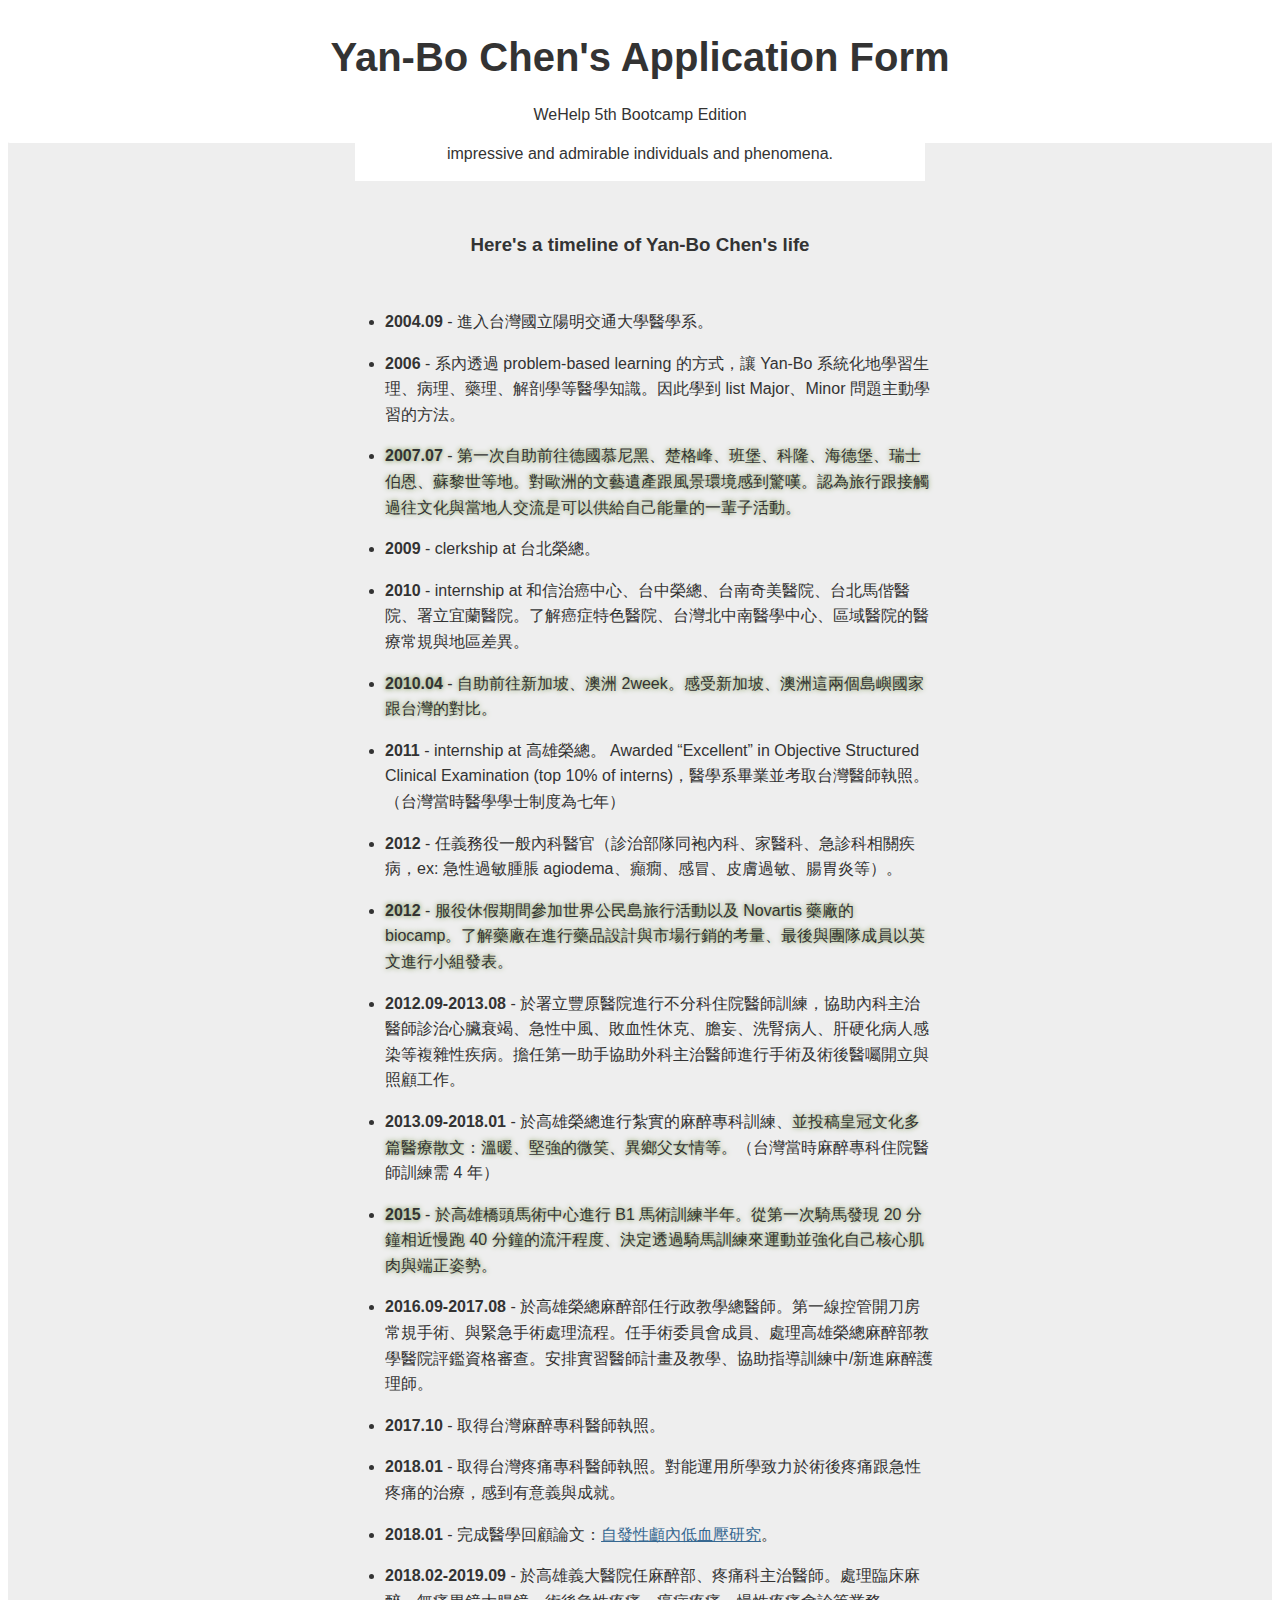
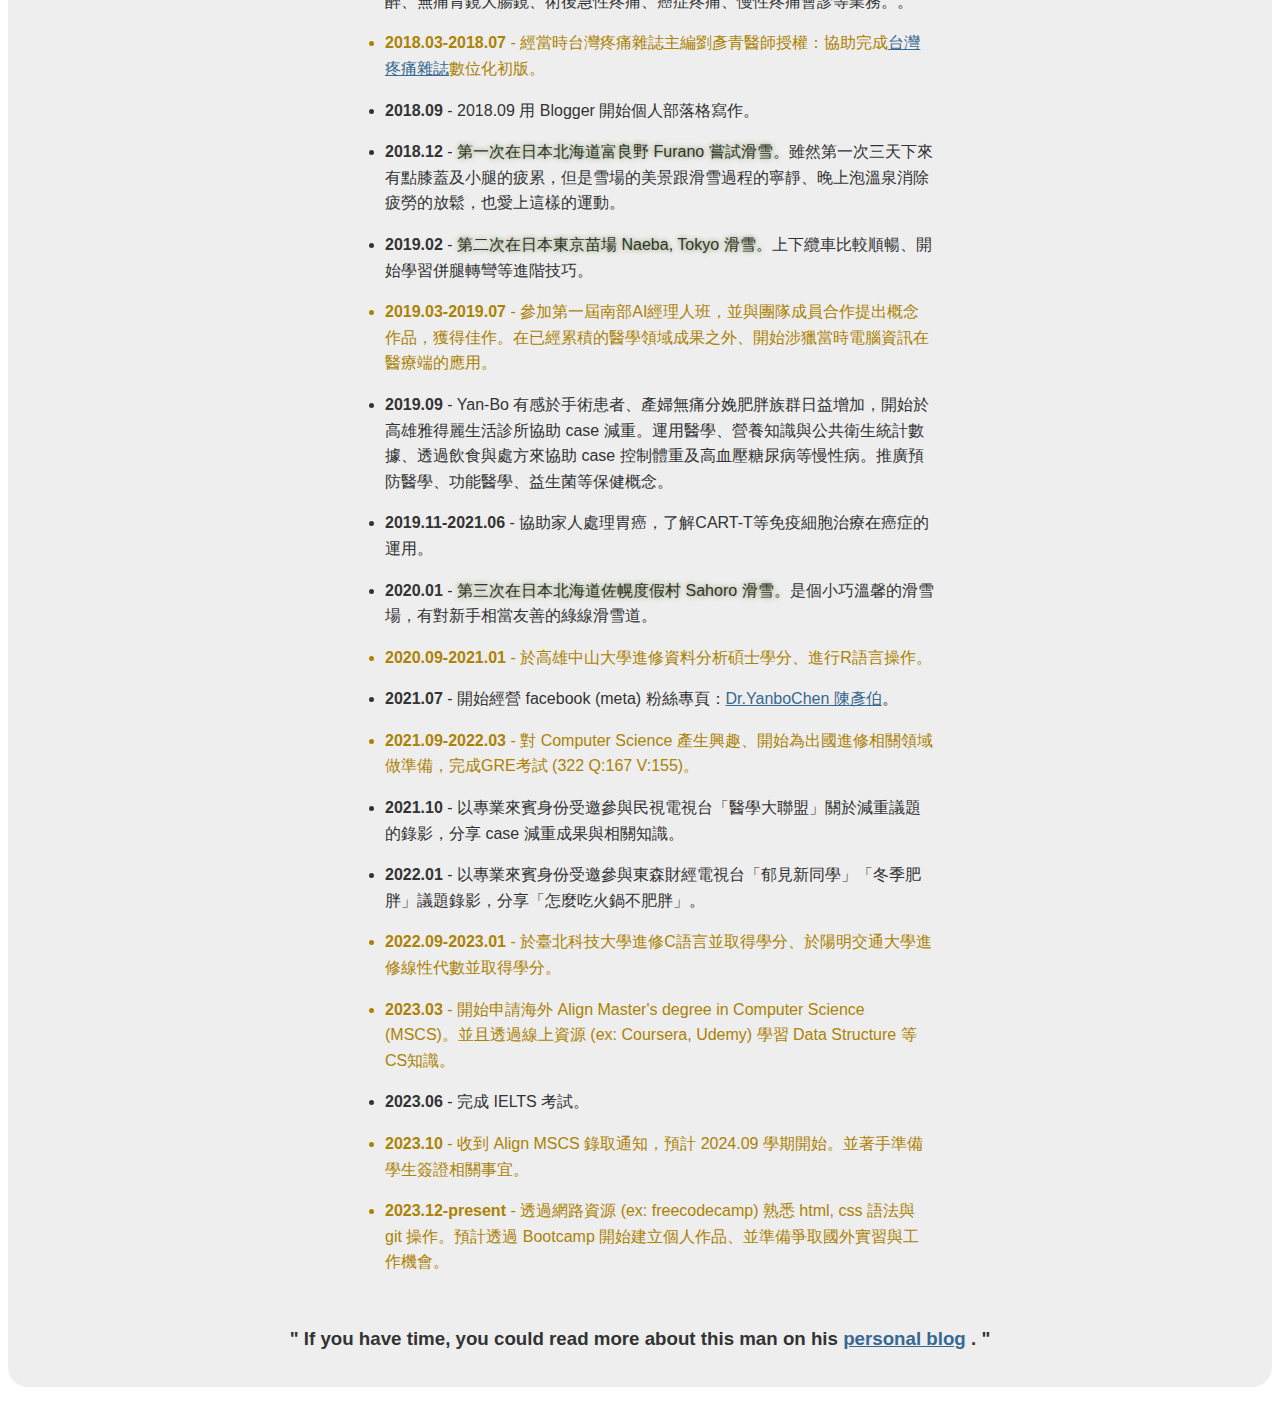
==== WehelpApplicationForm/index.html @ 4c159367 "try to add fixed header" ====
<!DOCTYPE html>
<html lang="zh">
  <head>
    <meta charset ="UTF-8">
    <meta name="viewport" content="width=device-width, initial-scale=1.0">
    <link rel="stylesheet" href="styles.css"
  </head>
  <header class="header">
    <h1 id="title">Yan-Bo Chen's Application Form</h1>
    <p>WeHelp 5th Bootcamp Edition</p>
  </header>
  <body>
    <main id="main">
      
      <div class="content">
        <figure id="img-div" lang="eng">
            <img id="image" src="https://lh3.googleusercontent.com/pw/ABLVV87aIvjMfpDt_f3lPM8A58TFDHFd1WlreyzbtjZ3qidfzydLJhsHcMszNxbcqSygj932Uq3EcfHU3iHAlIDYt59GquKuINVDkhspuS5ZCKDH9f6bf4Z9hyGReOhyr0jNf2o8Z6XLW4stBTdEf0fGYb4Fjw=w1200-h1200-s-no?authuser=0" alt="Yan-Bo Chen's ID photo">
            <figcaption id="img-caption">Yanbo Chen is an individual who consistently seeks to explore and challenge himself at various stages, and becomes greatly excited by encountering impressive and admirable individuals and phenomena.</figcaption>
        </figure>
        <section id="tribute-info" lang="zh">
            <h3 id="headline"><strong>Here's a timeline of Yan-Bo Chen's life</strong></h3>
            <ul>
                <li><strong>2004.09</strong> - 進入台灣國立陽明交通大學醫學系。</li>
                <li><strong>2006</strong> - 系內透過 problem-based learning 的方式，讓 Yan-Bo 系統化地學習生理、病理、藥理、解剖學等醫學知識。因此學到 list Major、Minor 問題主動學習的方法。
                </li>
                <li class="travel"><strong>2007.07</strong> - 第一次自助前往德國慕尼黑、楚格峰、班堡、科隆、海德堡、瑞士伯恩、蘇黎世等地。對歐洲的文藝遺產跟風景環境感到驚嘆。認為旅行跟接觸過往文化與當地人交流是可以供給自己能量的一輩子活動。
                </li>
                <li><strong>2009</strong> - clerkship at 台北榮總。</li>
                <li><strong>2010</strong> - internship at 和信治癌中心、台中榮總、台南奇美醫院、台北馬偕醫院、署立宜蘭醫院。了解癌症特色醫院、台灣北中南醫學中心、區域醫院的醫療常規與地區差異。</li>
                <li class="travel">
                    <strong>2010.04</strong> - 自助前往新加坡、澳洲 2week。感受新加坡、澳洲這兩個島嶼國家跟台灣的對比。
                </li>
                <li>
                    <strong>2011</strong> - internship at 高雄榮總。 Awarded “Excellent” in Objective Structured Clinical Examination (top 10% of interns)，醫學系畢業並考取台灣醫師執照。（台灣當時醫學學士制度為七年）
                </li>
                <li>
                    <strong>2012</strong> - 任義務役一般內科醫官（診治部隊同袍內科、家醫科、急診科相關疾病，ex: 急性過敏腫脹 agiodema、癲癇、感冒、皮膚過敏、腸胃炎等）。
                </li>
                <li class="travel">
                    <strong>2012</strong> - 服役休假期間參加世界公民島旅行活動以及 Novartis 藥廠的 biocamp。了解藥廠在進行藥品設計與市場行銷的考量、最後與團隊成員以英文進行小組發表。
                </li>
                <li>
                    <strong>2012.09-2013.08</strong> - 於署立豐原醫院進行不分科住院醫師訓練，協助內科主治醫師診治心臟衰竭、急性中風、敗血性休克、膽妄、洗腎病人、肝硬化病人感染等複雜性疾病。擔任第一助手協助外科主治醫師進行手術及術後醫囑開立與照顧工作。
                </li>
                <li>
                    <strong>2013.09-2018.01</strong> - 於高雄榮總進行紮實的麻醉專科訓練、<span class="travel">並投稿皇冠文化多篇醫療散文：溫暖、堅強的微笑、異鄉父女情等。</span>（台灣當時麻醉專科住院醫師訓練需 4 年）
                </li>
                <li class="travel"><strong>2015</strong> - 於高雄橋頭馬術中心進行 B1 馬術訓練半年。從第一次騎馬發現 20 分鐘相近慢跑 40 分鐘的流汗程度、決定透過騎馬訓練來運動並強化自己核心肌肉與端正姿勢。</li>
                <li>
                    <strong>2016.09-2017.08</strong> - 於高雄榮總麻醉部任行政教學總醫師。第一線控管開刀房常規手術、與緊急手術處理流程。任手術委員會成員、處理高雄榮總麻醉部教學醫院評鑑資格審查。安排實習醫師計畫及教學、協助指導訓練中/新進麻醉護理師。
                </li>
                <li>
                    <strong>2017.10</strong> - 取得台灣麻醉專科醫師執照。
                </li>
                <li>
                    <strong>2018.01</strong> - 取得台灣疼痛專科醫師執照。對能運用所學致力於術後疼痛跟急性疼痛的治療，感到有意義與成就。
                </li>
                <li>
                    <strong>2018.01</strong> - 完成醫學回顧論文：<a class="link1" href="https://tbs.pain.org.tw/index.php/content/index?id=256" target="_blank">自發性顱內低血壓研究</a>。
                </li>
                <li>
                    <strong>2018.02-2019.09</strong> - 於高雄義大醫院任麻醉部、疼痛科主治醫師。處理臨床麻醉、無痛胃鏡大腸鏡、術後急性疼痛、癌症疼痛、慢性疼痛會診等業務。</a>。
                </li>
                <li class="IT">
                    <strong>2018.03-2018.07</strong> - 經當時台灣疼痛雜誌主編劉彥青醫師授權：協助完成<a class="link2" href ="https://tbs.pain.org.tw/" target="_blank">台灣疼痛雜誌</a>數位化初版。
                </li>
                <li>
                    <strong>2018.09</strong> - 2018.09 用 Blogger 開始個人部落格寫作。
                </li>
                <li>
                    <strong>2018.12</strong> - <span class="travel">第一次在日本北海道富良野 Furano 嘗試滑雪。</span>雖然第一次三天下來有點膝蓋及小腿的疲累，但是雪場的美景跟滑雪過程的寧靜、晚上泡溫泉消除疲勞的放鬆，也愛上這樣的運動。
                </li>
                <li>
                    <strong>2019.02</strong> - <span class="travel">第二次在日本東京苗場 Naeba, Tokyo 滑雪。</span>上下纜車比較順暢、開始學習併腿轉彎等進階技巧。
                </li>
                <li class="IT">
                    <strong>2019.03-2019.07</strong> - 參加第一屆南部AI經理人班，並與團隊成員合作提出概念作品，獲得佳作。在已經累積的醫學領域成果之外、開始涉獵當時電腦資訊在醫療端的應用。
                </li>
                <li>
                    <strong>2019.09</strong> - Yan-Bo 有感於手術患者、產婦無痛分娩肥胖族群日益增加，開始於高雄雅得麗生活診所協助 case 減重。運用醫學、營養知識與公共衛生統計數據、透過飲食與處方來協助 case 控制體重及高血壓糖尿病等慢性病。推廣預防醫學、功能醫學、益生菌等保健概念。
                </li>
                <li>
                    <strong>2019.11-2021.06</strong> - 協助家人處理胃癌，了解CART-T等免疫細胞治療在癌症的運用。
                </li>
                <li>
                    <strong>2020.01</strong> - <span class="travel">第三次在日本北海道佐幌度假村 Sahoro 滑雪。</span>是個小巧溫馨的滑雪場，有對新手相當友善的綠線滑雪道。
                </li>
                <li class="IT">
                    <strong>2020.09-2021.01</strong> -  於高雄中山大學進修資料分析碩士學分、進行R語言操作。
                </li>
                <li>
                    <strong>2021.07</strong> - 開始經營 facebook (meta) 粉絲專頁：<a class="link3" href="https://www.facebook.com/Dr.YanboChen/" target="_blank">Dr.YanboChen 陳彥伯</a>。
                </li>
                <li class="IT">
                    <strong>2021.09-2022.03</strong> - 對 Computer Science 產生興趣、開始為出國進修相關領域做準備，完成GRE考試 (322 Q:167 V:155)。
                </li>
                <li>
                    <strong>2021.10</strong> - 以專業來賓身份受邀參與民視電視台「醫學大聯盟」關於減重議題的錄影，分享 case 減重成果與相關知識。
                </li>
                <li>
                    <strong>2022.01</strong> - 以專業來賓身份受邀參與東森財經電視台「郁見新同學」「冬季肥胖」議題錄影，分享「怎麼吃火鍋不肥胖」。
                </li>
                <li class="IT">
                    <strong>2022.09-2023.01</strong> - 於臺北科技大學進修C語言並取得學分、於陽明交通大學進修線性代數並取得學分。
                </li>
                <li class="IT">
                    <strong>2023.03</strong> - 開始申請海外 Align Master's degree in Computer Science (MSCS)。並且透過線上資源 (ex: Coursera, Udemy) 學習 Data Structure 等CS知識。
                </li>
                <li>
                    <strong>2023.06</strong> - 完成 IELTS 考試。
                </li>
                <li class="IT">
                    <strong>2023.10</strong> - 收到 Align MSCS 錄取通知，預計 2024.09 學期開始。並著手準備學生簽證相關事宜。
                </li>
                <li class="IT">
                    <strong>2023.12-present</strong> - 透過網路資源 (ex: freecodecamp) 熟悉 html, css 語法與 git 操作。預計透過 Bootcamp 開始建立個人作品、並準備爭取國外實習與工作機會。
                </li>
            </ul>
      <!-- 如果要引用某段話的話，可以參考
        <blockquote
        cite="http://news.rediff.com/report/2009/sep/14/pm-pays-tribute-to-father-of-green-revolution-borlaug.htm"
        >
        <p>
          "Borlaug's life and achievement are testimony to the far-reaching
          contribution that one man's towering intellect, persistence and
          scientific vision can make to human peace and progress."
        </p>
        <cite>-- Indian Prime Minister Manmohan Singh</cite>
        </blockquote> 
      -->
        <h3>
          " If you have time, you could read more about this man on his
          <a id="tribute-link" class="link4" href="https://yanbochenmd.blogspot.com/p/fitness.html" target="_blank">personal blog</a>
          . "
        </h3>  
        </section>
      </div>
    </main>
  </body>
</html>
---- WehelpApplicationForm/styles.css ----
::marker {
    unicode-bidi: isolate;
    font-variant-numeric: tabular-nums;
    text-transform: none;
    text-indent: 0px !important;
    text-align: start !important;
    text-align-last: start !important;
  }
  
  html {
      /* Setting a base font size of 10px give us easier rem calculations
           Info: 1rem === 10px, 1.5rem === 15px, 2rem === 20px and so forth
         */
      font-size: 10px;
    }
    
    .header {
        display: flex;
        flex-direction: column;
        position: fixed;
        top: 0;
        left: 0;
        width: 100%;
        background-color: #ffffff;
        border-radius: 10px;
        z-index: 1000;
      }

    body {
      /* Native font stack https://getbootstrap.com/docs/4.2/content/reboot/#native-font-stack */
      font-family: -apple-system, 'PingFang TC',BlinkMacSystemFont, 'Microsoft YaHei', 'Segoe UI', 'Roboto','Helvetica Neue', Arial, sans-serif;
      font-size: 1.6rem;
      line-height: 1.5;
      text-align: center;
      color: #333;
      margin: 0;
    }
    
    h1 {
      font-size: 4rem;
      margin-bottom: 0;
    }
    
    @media (max-width: 460px) {
      h1 {
        font-size: 3.5rem;
        line-height: 1.2;
      }
    }
    @media (max-width: 390px) {
      h1 {
        font-size: 3rem;
        line-height: 1.1;
      }
    }
  
    .link1, .link2, .link3, .link4 {
      color: #366891;
    } 
    .link1:visited, .link2:visited, .link3:visited, .link4:visited{
      color: #74638f;
    }
    
    #main {
      margin: 30px 8px;
      padding: 15px;
      border-radius: 20px;
      background: #eee;
    }
    
    @media (max-width: 460px) {
      #main {
        margin: 0;
      }
    }


    img {
      max-width: 50%;
      display: block;
      height: auto;
      margin: 0 auto;
    }
    
    #img-div {
      background: white;
      padding: 10px;
      margin: 0 auto;
      max-width: 550px;
    }
    
    #img-caption {
      margin: 15px 0 5px 0;
    }
    
    @media (max-width: 460px) {
      #img-caption {
        font-size: 1.4rem;
      }
    }
    @media (max-width: 390px) {
      #img-caption {
        font-size: 1.2rem;
      }
    }
    
    #headline {
      margin: 50px 0;
      text-align: center;
    }
    
    ul {
      max-width: 550px;
      margin: 0 auto 50px auto;
      text-align: left;
      line-height: 1.6;
    }
    
    li {
      margin: 16px 0;
    }
    
    .travel{
      text-shadow: 0 0 5px rgb(118, 146, 70);
    }
    
    .IT{
      color: rgb(172, 130, 3);
    }
  
    /* 如果有引用其他文字的話，可以參考格式 
    blockquote {
    font-style: italic;
    max-width: 540px;
    margin: 0 auto 50px auto;
    text-align: left;
    }
    */
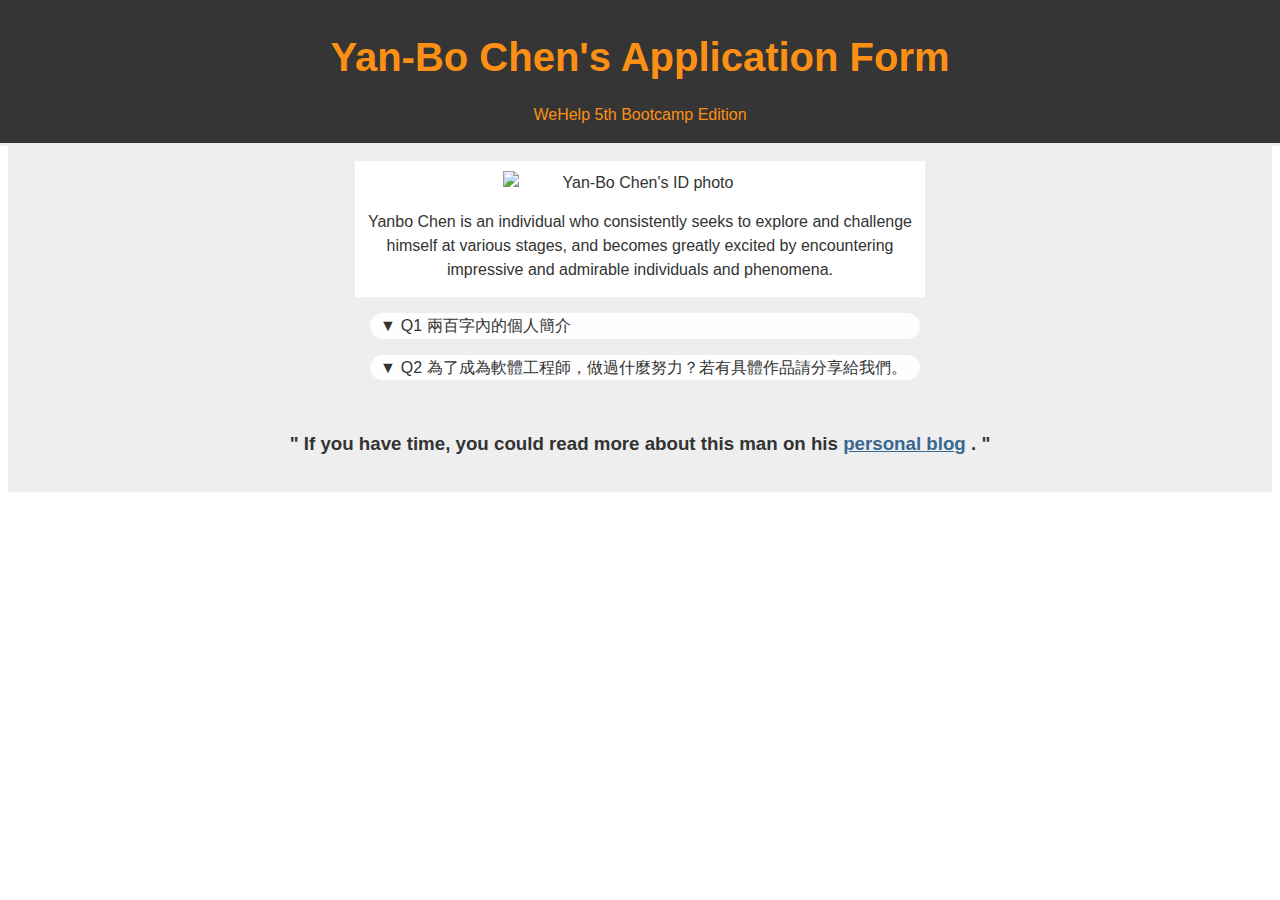
==== commit 22888a46: "complete toggled Q&A and Q1, Q2" ====
--- a/WehelpApplicationForm/index.html
+++ b/WehelpApplicationForm/index.html
@@ -3,119 +3,54 @@
   <head>
     <meta charset ="UTF-8">
     <meta name="viewport" content="width=device-width, initial-scale=1.0">
-    <link rel="stylesheet" href="styles.css"
+    <link rel="stylesheet" href="styles.css">
+     <!-- 引入JS來處理固定標題之後的RWD content top margin問題 -->
+    <script src="fixedheader.js"></script>
   </head>
+  <!-- 固定標題 -->
   <header class="header">
     <h1 id="title">Yan-Bo Chen's Application Form</h1>
     <p>WeHelp 5th Bootcamp Edition</p>
   </header>
   <body>
     <main id="main">
-      
       <div class="content">
+        <!-- 插入個人照片 -->
         <figure id="img-div" lang="eng">
             <img id="image" src="https://lh3.googleusercontent.com/pw/ABLVV87aIvjMfpDt_f3lPM8A58TFDHFd1WlreyzbtjZ3qidfzydLJhsHcMszNxbcqSygj932Uq3EcfHU3iHAlIDYt59GquKuINVDkhspuS5ZCKDH9f6bf4Z9hyGReOhyr0jNf2o8Z6XLW4stBTdEf0fGYb4Fjw=w1200-h1200-s-no?authuser=0" alt="Yan-Bo Chen's ID photo">
             <figcaption id="img-caption">Yanbo Chen is an individual who consistently seeks to explore and challenge himself at various stages, and becomes greatly excited by encountering impressive and admirable individuals and phenomena.</figcaption>
         </figure>
+        <!-- Q&A 形式的內容 -->
         <section id="tribute-info" lang="zh">
-            <h3 id="headline"><strong>Here's a timeline of Yan-Bo Chen's life</strong></h3>
             <ul>
-                <li><strong>2004.09</strong> - 進入台灣國立陽明交通大學醫學系。</li>
-                <li><strong>2006</strong> - 系內透過 problem-based learning 的方式，讓 Yan-Bo 系統化地學習生理、病理、藥理、解剖學等醫學知識。因此學到 list Major、Minor 問題主動學習的方法。
-                </li>
-                <li class="travel"><strong>2007.07</strong> - 第一次自助前往德國慕尼黑、楚格峰、班堡、科隆、海德堡、瑞士伯恩、蘇黎世等地。對歐洲的文藝遺產跟風景環境感到驚嘆。認為旅行跟接觸過往文化與當地人交流是可以供給自己能量的一輩子活動。
-                </li>
-                <li><strong>2009</strong> - clerkship at 台北榮總。</li>
-                <li><strong>2010</strong> - internship at 和信治癌中心、台中榮總、台南奇美醫院、台北馬偕醫院、署立宜蘭醫院。了解癌症特色醫院、台灣北中南醫學中心、區域醫院的醫療常規與地區差異。</li>
-                <li class="travel">
-                    <strong>2010.04</strong> - 自助前往新加坡、澳洲 2week。感受新加坡、澳洲這兩個島嶼國家跟台灣的對比。
-                </li>
-                <li>
-                    <strong>2011</strong> - internship at 高雄榮總。 Awarded “Excellent” in Objective Structured Clinical Examination (top 10% of interns)，醫學系畢業並考取台灣醫師執照。（台灣當時醫學學士制度為七年）
-                </li>
-                <li>
-                    <strong>2012</strong> - 任義務役一般內科醫官（診治部隊同袍內科、家醫科、急診科相關疾病，ex: 急性過敏腫脹 agiodema、癲癇、感冒、皮膚過敏、腸胃炎等）。
-                </li>
-                <li class="travel">
-                    <strong>2012</strong> - 服役休假期間參加世界公民島旅行活動以及 Novartis 藥廠的 biocamp。了解藥廠在進行藥品設計與市場行銷的考量、最後與團隊成員以英文進行小組發表。
-                </li>
-                <li>
-                    <strong>2012.09-2013.08</strong> - 於署立豐原醫院進行不分科住院醫師訓練，協助內科主治醫師診治心臟衰竭、急性中風、敗血性休克、膽妄、洗腎病人、肝硬化病人感染等複雜性疾病。擔任第一助手協助外科主治醫師進行手術及術後醫囑開立與照顧工作。
-                </li>
-                <li>
-                    <strong>2013.09-2018.01</strong> - 於高雄榮總進行紮實的麻醉專科訓練、<span class="travel">並投稿皇冠文化多篇醫療散文：溫暖、堅強的微笑、異鄉父女情等。</span>（台灣當時麻醉專科住院醫師訓練需 4 年）
-                </li>
-                <li class="travel"><strong>2015</strong> - 於高雄橋頭馬術中心進行 B1 馬術訓練半年。從第一次騎馬發現 20 分鐘相近慢跑 40 分鐘的流汗程度、決定透過騎馬訓練來運動並強化自己核心肌肉與端正姿勢。</li>
-                <li>
-                    <strong>2016.09-2017.08</strong> - 於高雄榮總麻醉部任行政教學總醫師。第一線控管開刀房常規手術、與緊急手術處理流程。任手術委員會成員、處理高雄榮總麻醉部教學醫院評鑑資格審查。安排實習醫師計畫及教學、協助指導訓練中/新進麻醉護理師。
-                </li>
-                <li>
-                    <strong>2017.10</strong> - 取得台灣麻醉專科醫師執照。
-                </li>
-                <li>
-                    <strong>2018.01</strong> - 取得台灣疼痛專科醫師執照。對能運用所學致力於術後疼痛跟急性疼痛的治療，感到有意義與成就。
-                </li>
-                <li>
-                    <strong>2018.01</strong> - 完成醫學回顧論文：<a class="link1" href="https://tbs.pain.org.tw/index.php/content/index?id=256" target="_blank">自發性顱內低血壓研究</a>。
-                </li>
-                <li>
-                    <strong>2018.02-2019.09</strong> - 於高雄義大醫院任麻醉部、疼痛科主治醫師。處理臨床麻醉、無痛胃鏡大腸鏡、術後急性疼痛、癌症疼痛、慢性疼痛會診等業務。</a>。
-                </li>
-                <li class="IT">
-                    <strong>2018.03-2018.07</strong> - 經當時台灣疼痛雜誌主編劉彥青醫師授權：協助完成<a class="link2" href ="https://tbs.pain.org.tw/" target="_blank">台灣疼痛雜誌</a>數位化初版。
-                </li>
-                <li>
-                    <strong>2018.09</strong> - 2018.09 用 Blogger 開始個人部落格寫作。
-                </li>
-                <li>
-                    <strong>2018.12</strong> - <span class="travel">第一次在日本北海道富良野 Furano 嘗試滑雪。</span>雖然第一次三天下來有點膝蓋及小腿的疲累，但是雪場的美景跟滑雪過程的寧靜、晚上泡溫泉消除疲勞的放鬆，也愛上這樣的運動。
-                </li>
-                <li>
-                    <strong>2019.02</strong> - <span class="travel">第二次在日本東京苗場 Naeba, Tokyo 滑雪。</span>上下纜車比較順暢、開始學習併腿轉彎等進階技巧。
-                </li>
-                <li class="IT">
-                    <strong>2019.03-2019.07</strong> - 參加第一屆南部AI經理人班，並與團隊成員合作提出概念作品，獲得佳作。在已經累積的醫學領域成果之外、開始涉獵當時電腦資訊在醫療端的應用。
-                </li>
-                <li>
-                    <strong>2019.09</strong> - Yan-Bo 有感於手術患者、產婦無痛分娩肥胖族群日益增加，開始於高雄雅得麗生活診所協助 case 減重。運用醫學、營養知識與公共衛生統計數據、透過飲食與處方來協助 case 控制體重及高血壓糖尿病等慢性病。推廣預防醫學、功能醫學、益生菌等保健概念。
-                </li>
-                <li>
-                    <strong>2019.11-2021.06</strong> - 協助家人處理胃癌，了解CART-T等免疫細胞治療在癌症的運用。
-                </li>
-                <li>
-                    <strong>2020.01</strong> - <span class="travel">第三次在日本北海道佐幌度假村 Sahoro 滑雪。</span>是個小巧溫馨的滑雪場，有對新手相當友善的綠線滑雪道。
-                </li>
-                <li class="IT">
-                    <strong>2020.09-2021.01</strong> -  於高雄中山大學進修資料分析碩士學分、進行R語言操作。
-                </li>
-                <li>
-                    <strong>2021.07</strong> - 開始經營 facebook (meta) 粉絲專頁：<a class="link3" href="https://www.facebook.com/Dr.YanboChen/" target="_blank">Dr.YanboChen 陳彥伯</a>。
-                </li>
-                <li class="IT">
-                    <strong>2021.09-2022.03</strong> - 對 Computer Science 產生興趣、開始為出國進修相關領域做準備，完成GRE考試 (322 Q:167 V:155)。
-                </li>
-                <li>
-                    <strong>2021.10</strong> - 以專業來賓身份受邀參與民視電視台「醫學大聯盟」關於減重議題的錄影，分享 case 減重成果與相關知識。
-                </li>
-                <li>
-                    <strong>2022.01</strong> - 以專業來賓身份受邀參與東森財經電視台「郁見新同學」「冬季肥胖」議題錄影，分享「怎麼吃火鍋不肥胖」。
-                </li>
-                <li class="IT">
-                    <strong>2022.09-2023.01</strong> - 於臺北科技大學進修C語言並取得學分、於陽明交通大學進修線性代數並取得學分。
-                </li>
-                <li class="IT">
-                    <strong>2023.03</strong> - 開始申請海外 Align Master's degree in Computer Science (MSCS)。並且透過線上資源 (ex: Coursera, Udemy) 學習 Data Structure 等CS知識。
-                </li>
-                <li>
-                    <strong>2023.06</strong> - 完成 IELTS 考試。
-                </li>
-                <li class="IT">
-                    <strong>2023.10</strong> - 收到 Align MSCS 錄取通知，預計 2024.09 學期開始。並著手準備學生簽證相關事宜。
-                </li>
-                <li class="IT">
-                    <strong>2023.12-present</strong> - 透過網路資源 (ex: freecodecamp) 熟悉 html, css 語法與 git 操作。預計透過 Bootcamp 開始建立個人作品、並準備爭取國外實習與工作機會。
-                </li>
+                <li class="question" onclick="toggleAnswer('q1')">Q1 兩百字內的個人簡介</li>
+                <div id="q1" class="answer">
+                    彭彭跟 WeHelp 你們好，我是陳彥伯、也可以叫我 YanBo 。我在台灣是麻醉、疼痛專科醫師，目前在診所從事減重業務。高中時對醫療跟IT都有興趣，因為這兩者的共同點在於「實用」跟「解決問題」。我很喜歡自己所會的知識技能被應用出來、知道後續結果、進行評估與修正的過程與伴隨的成就感。來申請 Bootcamp 是源自 2020 的思考：「我還能創造什麼？」跟之後對 coding 的摸索。 2023 年底看完彭彭 HTML 及 CSS 教學並得悉 Jennie 與思傑的故事，我期待在這裡完成 programming 的關鍵拼圖。
+                </div>
+              
+                <li class="question" onclick="toggleAnswer('q2')">Q2 為了成為軟體工程師，做過什麼努力？若有具體作品請分享給我們。</li>
+                <div id="q2" class="answer">
+                    <p>以下是我從 2019 開始往CS領域前進的過程。由於非本科、我的目標是<span>取得 CS 碩士學位</span>跟<span>加強自己進入 IT 的實際技能</span>兩方面進行。</p>
+                    <p class="smalltitle"><strong>CS 碩士學位</strong></p>
+                    <p>2019年，我來到目前工作診所、主要因為這裡相對過去醫院業務可以給我比較多的時間。一開始我計劃到海外進修醫療資訊領域、因此我從資料分析與管理入手。我參加了南部 AI 經理人班，首次接觸了 Python ，也了解當時企業在資訊應用與管理方面的需求。同時，我與工程師合作完成了台灣疼痛雜誌的線上投稿流程與線上雜誌網站。</p> 
+                    <p>2020年夏天，我在高雄中山大學修習統計學和 R 語言，參考 John Z. 的著作《軟體開發人員職涯發展手冊》並與工程師同學及新朋友討論 CS 領域對我的吸引力與實際面考量，我將焦點轉向程式設計和後端開發，目前先以 Web developer (back-end) 為初始目標，之後再考慮往 software developer 或者 cybersecurity 去深入。</p>
+                    <p>由於 2019.11-2021.06 家人罹患癌症，在中山大學修完課後，我主要以工作跟陪同家人為主、朝工程師努力的計畫在 2021.09 後才又重新開始。</p> 
+                    <p>2022.03 完成了 GRE 考試，並在陽明交通大學修習了線性代數，在北科大學修習了 C 語言學分。</p>
+                    <p>2023.06 完成 IELTS 考試。在 2023.10 ，我錄取加拿大溫哥華 2024 年秋季的 Align CS master program。</p>
+                    <p class="smalltitle"><strong>加強 IT 的實際技能</strong></p>
+                    <p>2023.11 我開始尋找 bootcamp ，並注意到了 WeHelp 。觀摩過 WeHelp 過往的轉職班成果，以及受到彭彭的 YouTube 前端課程清晰扼要地講解與設計所吸引，聽完 2024.02.03 的直播說明後，我渴望加入這個團體。</p>
+                    <p>2024.01 ，我學到了 git 和 GitHub 的操作，並加入 discord 上的一些共同轉職討論社群。到目前接觸過 python、HTML、CSS、JS、C 語言。我期待透過 WeHelp 的資源與彭彭給予任務的方式、讓我知道怎麼去拼湊我會的跟我搜尋到的來完成個人專案，以在激烈的競爭環境爭取海外求學時實習跟之後工作機會。</p>
+                    <p class="smalltitle"><strong>小作品</strong></p>
+                    <p>因為從 2024.01 才正式開始分階段補強前後端的知識與技能，目前所有的多數是跟著操作的一些成果，因此附上自己有調整跟改變的 Timeline of Yan-Bo Chen 的靜態網頁跟自學 Python 時這兩個有自己思考調整的小遊戲：一個<a href="https://github.com/YanBoChen0928/YanBoChenPortfolio-Github/blob/main/Guess_Number.ipynb" target="_blank"><span>猜數字</span></a>、一個21點。</p>
+                </div>
             </ul>
+            <!-- JavaScript 用於實現折疊效果 -->
+            <script>
+                function toggleAnswer(id) {
+                var answer = document.getElementById(id);
+                answer.style.display = (answer.style.display == 'block') ? 'none' : 'block';
+                }
+            </script>
       <!-- 如果要引用某段話的話，可以參考
         <blockquote
         cite="http://news.rediff.com/report/2009/sep/14/pm-pays-tribute-to-father-of-green-revolution-borlaug.htm"
--- a/WehelpApplicationForm/styles.css
+++ b/WehelpApplicationForm/styles.css
@@ -1,13 +1,13 @@
-::marker {
-    unicode-bidi: isolate;
-    font-variant-numeric: tabular-nums;
-    text-transform: none;
-    text-indent: 0px !important;
-    text-align: start !important;
-    text-align-last: start !important;
-  }
-  
-  html {
+li::marker {
+  unicode-bidi: isolate;
+  font-variant-numeric: tabular-nums;
+  text-transform: none;
+  text-indent: 0px !important;
+  text-align: start !important;
+  text-align-last: start !important;
+}
+
+html {
       /* Setting a base font size of 10px give us easier rem calculations
            Info: 1rem === 10px, 1.5rem === 15px, 2rem === 20px and so forth
          */
@@ -21,9 +21,10 @@
         top: 0;
         left: 0;
         width: 100%;
-        background-color: #ffffff;
-        border-radius: 10px;
+        background-color: rgb(54, 53, 53);
+        color: rgb(252, 144, 20);
         z-index: 1000;
+        border-bottom: 0.3rem solid #eee;
       }
 
     body {
@@ -64,7 +65,6 @@
     #main {
       margin: 30px 8px;
       padding: 15px;
-      border-radius: 20px;
       background: #eee;
     }
     
@@ -73,7 +73,6 @@
         margin: 0;
       }
     }
-
 
     img {
       max-width: 50%;
@@ -102,31 +101,49 @@
       #img-caption {
         font-size: 1.2rem;
       }
+    } 
+    
+    ul {
+      list-style-type: none; /* 移除列表項目的點或數字 */
+      padding-inline-start: 1rem;
     }
     
-    #headline {
-      margin: 50px 0;
-      text-align: center;
+    li::before {
+      content: "▼"; /* 使用向下箭頭字符作為偽元素的內容 */
+      display: inline-block;
+      margin-right: 0.5rem; /* 設置箭頭與列表項文本之間的間距 */
     }
-    
+
     ul {
       max-width: 550px;
       margin: 0 auto 50px auto;
-      text-align: left;
+      text-align: start;
       line-height: 1.6;
     }
     
     li {
       margin: 16px 0;
+      padding-left: 1rem;
+      padding-right: 0.5rem;
+      background-color:rgba(255, 255, 255, 0.914);
+      border-radius: 2rem;
     }
     
-    .travel{
-      text-shadow: 0 0 5px rgb(118, 146, 70);
+    .answer{
+      display: none;
+      padding-inline-start: 1rem;
+      padding-inline-end: 1rem;
+    }
+
+    .smalltitle{
+      color: rgb(197, 107, 4);
+      font-size: 1.2em;
+    }
+
+    span{
+      text-shadow: 0 0 10px rgb(118, 146, 70);
     }
     
-    .IT{
-      color: rgb(172, 130, 3);
-    }
   
     /* 如果有引用其他文字的話，可以參考格式 
     blockquote {
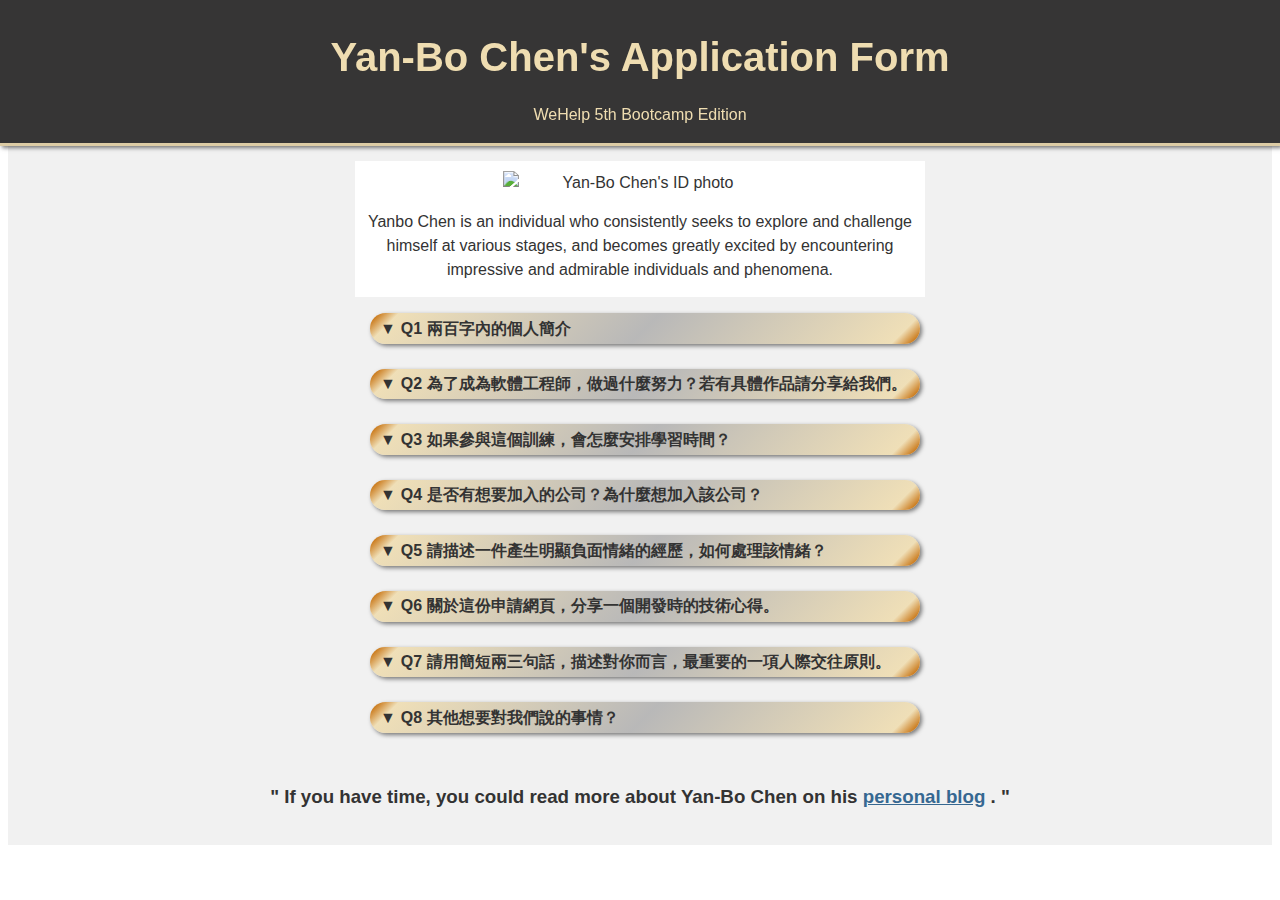
==== commit 7f2cdc69: "complete all except Q6 associated technique" ====
--- a/WehelpApplicationForm/index.html
+++ b/WehelpApplicationForm/index.html
@@ -23,26 +23,90 @@
         <!-- Q&A 形式的內容 -->
         <section id="tribute-info" lang="zh">
             <ul>
+                <!-- Q1 intro -->
                 <li class="question" onclick="toggleAnswer('q1')">Q1 兩百字內的個人簡介</li>
                 <div id="q1" class="answer">
-                    彭彭跟 WeHelp 你們好，我是陳彥伯、也可以叫我 YanBo 。我在台灣是麻醉、疼痛專科醫師，目前在診所從事減重業務。高中時對醫療跟IT都有興趣，因為這兩者的共同點在於「實用」跟「解決問題」。我很喜歡自己所會的知識技能被應用出來、知道後續結果、進行評估與修正的過程與伴隨的成就感。來申請 Bootcamp 是源自 2020 的思考：「我還能創造什麼？」跟之後對 coding 的摸索。 2023 年底看完彭彭 HTML 及 CSS 教學並得悉 Jennie 與思傑的故事，我期待在這裡完成 programming 的關鍵拼圖。
+                    <p>彭彭跟 WeHelp 你們好，<span>我是陳彥伯、也可以叫我 YanBo </span>。我在台灣是麻醉、疼痛專科醫師，目前在診所從事減重業務。高中時對醫療跟 IT 都有興趣，因為這兩者的共同點在於「實用」跟「解決問題」。<span><strong>我很喜歡自己所會的知識技能被應用出來、知道後續結果、進行評估與修正的過程與伴隨的成就感</strong></span>。</p>
+                    <p class="smalltitle"><strong>來申請 Bootcamp 是源自 2020 的思考：「我還能創造什麼？」跟之後對 coding 的摸索。 </strong></p>
+                    <p>2023 年底看完彭彭 HTML 及 CSS 教學並得悉 Jennie 與思傑的故事，我期待在這裡完成 programming 的關鍵拼圖。</p>
                 </div>
-              
+                <p class="paragraphlastline"></p>
+                <!-- Q2 portfolio and past history -->
                 <li class="question" onclick="toggleAnswer('q2')">Q2 為了成為軟體工程師，做過什麼努力？若有具體作品請分享給我們。</li>
                 <div id="q2" class="answer">
-                    <p>以下是我從 2019 開始往CS領域前進的過程。由於非本科、我的目標是<span>取得 CS 碩士學位</span>跟<span>加強自己進入 IT 的實際技能</span>兩方面進行。</p>
-                    <p class="smalltitle"><strong>CS 碩士學位</strong></p>
-                    <p>2019年，我來到目前工作診所、主要因為這裡相對過去醫院業務可以給我比較多的時間。一開始我計劃到海外進修醫療資訊領域、因此我從資料分析與管理入手。我參加了南部 AI 經理人班，首次接觸了 Python ，也了解當時企業在資訊應用與管理方面的需求。同時，我與工程師合作完成了台灣疼痛雜誌的線上投稿流程與線上雜誌網站。</p> 
-                    <p>2020年夏天，我在高雄中山大學修習統計學和 R 語言，參考 John Z. 的著作《軟體開發人員職涯發展手冊》並與工程師同學及新朋友討論 CS 領域對我的吸引力與實際面考量，我將焦點轉向程式設計和後端開發，目前先以 Web developer (back-end) 為初始目標，之後再考慮往 software developer 或者 cybersecurity 去深入。</p>
-                    <p>由於 2019.11-2021.06 家人罹患癌症，在中山大學修完課後，我主要以工作跟陪同家人為主、朝工程師努力的計畫在 2021.09 後才又重新開始。</p> 
-                    <p>2022.03 完成了 GRE 考試，並在陽明交通大學修習了線性代數，在北科大學修習了 C 語言學分。</p>
-                    <p>2023.06 完成 IELTS 考試。在 2023.10 ，我錄取加拿大溫哥華 2024 年秋季的 Align CS master program。</p>
-                    <p class="smalltitle"><strong>加強 IT 的實際技能</strong></p>
-                    <p>2023.11 我開始尋找 bootcamp ，並注意到了 WeHelp 。觀摩過 WeHelp 過往的轉職班成果，以及受到彭彭的 YouTube 前端課程清晰扼要地講解與設計所吸引，聽完 2024.02.03 的直播說明後，我渴望加入這個團體。</p>
-                    <p>2024.01 ，我學到了 git 和 GitHub 的操作，並加入 discord 上的一些共同轉職討論社群。到目前接觸過 python、HTML、CSS、JS、C 語言。我期待透過 WeHelp 的資源與彭彭給予任務的方式、讓我知道怎麼去拼湊我會的跟我搜尋到的來完成個人專案，以在激烈的競爭環境爭取海外求學時實習跟之後工作機會。</p>
-                    <p class="smalltitle"><strong>小作品</strong></p>
-                    <p>因為從 2024.01 才正式開始分階段補強前後端的知識與技能，目前所有的多數是跟著操作的一些成果，因此附上自己有調整跟改變的 Timeline of Yan-Bo Chen 的靜態網頁跟自學 Python 時這兩個有自己思考調整的小遊戲：一個<a href="https://github.com/YanBoChen0928/YanBoChenPortfolio-Github/blob/main/Guess_Number.ipynb" target="_blank"><span>猜數字</span></a>、一個21點。</p>
+                  <p>以下是我從 2019 開始往CS領域前進的過程。由於非本科、我的目標是<span>取得 CS 碩士學位</span>跟<span>加強自己進入 IT 的實際技能</span>兩方面進行。</p>
+                  <p class="smalltitle"><strong>CS 碩士學位</strong></p>
+                  <p>2019年，我來到目前工作診所、主要因為這裡相對過去醫院業務可以給我比較多的時間，另外比較醫院跟診所，診所業務可以讓我實踐預防醫學與部落格創作。</p>
+                  <p>工作之餘、<span>一開始我計劃到海外進修醫療資訊領域、因此我從資料分析與管理入手。我參加了南部 AI 經理人班，首次接觸了 Python ，也了解當時企業在資訊應用與管理方面的需求。同時，我與工程師合作完成了台灣疼痛雜誌的線上投稿流程與線上雜誌網站。</span></p> 
+                  <p>2020年夏天，我在高雄中山大學修習統計學和 R 語言，參考 John Z. 的著作《軟體開發人員職涯發展手冊》並與工程師同學及新朋友討論 CS 領域對我的吸引力與實際面考量，我將焦點轉向程式設計和後端開發，目前先以 Web developer (back-end) 為初始目標，之後再考慮往 software developer 或者 cybersecurity 去深入。</p>
+                  <p>由於 2019.11-2021.06 家人罹患癌症，在中山大學修完課後，我主要以工作跟陪同家人為主、朝工程師努力的計畫在 2021.09 後才又重新開始。</p> 
+                  <p>2022.03 完成了 GRE 考試，並在陽明交通大學修習了線性代數，在北科大學修習了 C 語言學分。</p>
+                  <p>2023.06 完成 IELTS 考試。在 2023.10 ，我錄取加拿大溫哥華 2024 年秋季的 Align CS master program。</p>
+                  <p class="smalltitle"><strong>加強 IT 的實際技能</strong></p>
+                  <p><span>2023.11 我開始尋找 bootcamp ，並注意到了 WeHelp 。</span>觀摩過 WeHelp 過往的轉職班成果，以及受到彭彭的 YouTube 前端課程清晰扼要地講解與設計所吸引，聽完 2024.02.03 的直播說明後，我渴望加入這個團體。</p>
+                  <p>2024.01 ，我學到了 git 和 GitHub 的操作，並加入 discord 上的一些共同轉職討論社群。到目前接觸過 python、HTML、CSS、JS、C 語言。我期待透過 WeHelp 的資源與彭彭給予任務的方式、讓我知道怎麼去拼湊我會的跟我搜尋到的來完成個人專案，以在激烈的競爭環境爭取海外求學時實習跟之後工作機會。</p>
+                  <p class="smalltitle"><strong>小作品</strong></p>
+                  <p>因為從 2024.01 才正式開始分階段補強前後端的知識與技能，目前所有的多數是跟著操作的一些成果，因此附上：</p>
+                  <p>• <span>Timeline of Yan-Bo Chen 的靜態網頁。</span></p>
+                  <p>• <span>跟自學 Python 時這兩個有自己思考調整的小遊戲：一個<a class="link1" href="https://github.com/YanBoChen0928/YanBoChenPortfolio-Github/blob/main/Guess_Number.ipynb" target="_blank">猜數字</a>、一個<a class="link2" href="https://github.com/YanBoChen0928/YanBoChenPortfolio-Github/blob/main/2023_08_27_Blackjack_ipynb.ipynb" target="_blank">21點</a>。</span></p>
                 </div>
+                <p class="paragraphlastline"></p>
+                <!-- Q3 study time -->
+                <li class="question" onclick="toggleAnswer('q3')">Q3 如果參與這個訓練，會怎麼安排學習時間？</li>
+                <div id="q3" class="answer">
+                  <p>因為沒有孩子跟目前在診所診次固定：週一晚上 18:00-21:00 、週二週四早上 09:00-21:00 ，不用值班，下診之後目前還有一定數量可以自主的時間。</p>
+                  <p>從現在直到 2024.06 底扣掉上診、一些運動與適當休息的時間，<span><strong>一三五與六日平均每天可以有 8 小時</strong>投入在 WeHelp 的訓練，這樣一週可以有 40 小時用在學習，而且<strong>可以參加每週一早上 10:00 的會議</strong></span>。</p>
+                  <p>2024.07-09 這三個月到出國前是可以全力 coding 的時間，<span>一週可以有<strong> 60 </strong>小時以上用在學習上</span>。也已跟診所院長提報 6 月底離職並經院長同意。所以 7,8 月我希望可以超前一些進度來完成專案，然後 9 月份來收尾。剛好也符合 WeHelp 規劃後兩週模擬面試的設計。</p>
+                  <p>準備完 WeHelp 的申請過程中，讓我複習並且嘗試之前沒試過的一些 HTML, CSS, JS。我預計在 4 月正式訓練開始前，把目前自學教材當中的 JS （註冊表單）、 SQL 語言在 3 月份的時候先過一遍。之後就跟著彭彭還有 WeHelp 要求的任務進度來走。</p>
+                </div>
+                <p class="paragraphlastline"></p>
+                <!-- Q4 target company -->
+                <li class="question" onclick="toggleAnswer('q4')">Q4 是否有想要加入的公司？為什麼想加入該公司？</li>
+                <div id="q4" class="answer">
+                  <p>做了一些搜尋：我目前 focus 在 <strong><span><a class="link3" href="https://www.fortinet.com/search?q=vancouver" target="_blank">Fortinet</a></span></strong>。據我所知， Fortinet 是一家在網絡安全領域具有相當經驗和聲譽的公司。<span>而我考慮它的原因主要在於之後的地緣性、目前 Linkedin上 的職缺還有 cybersecurity 未來發展這塊。</span></p>
+                  <p>它在 Linkedin 上面有刊登溫哥華當地關於軟體工程師的職缺：包含實習、 web developer 到 software developer 等等。</p>
+                  <p>雖然我對目前 Cybersecurity 的技術和防護方面感到好奇，但周邊還沒有專攻這領域的工程師朋友。從我目前圈外人的觀點來看，資訊的普及和不斷的更新使得 Cybersecurity 的需求會持續存在。這跟我以前在麻醉工作時所做的手術風險控管概念類似，但接觸層面跟技術細節不同。或許這是吸引我的原因。加上 Fortinet 這家公司的強項在這。</p>
+                  <p>而之後如果順利地加入 Wehelp 這個社群，也期待可以從彭彭或助教等其他前輩知道我之後要往這塊前進需要怎麼累積自己的技術能力。</p>
+                </div>
+                <p class="paragraphlastline"></p>
+                <!-- Q5 netaive feeling -->
+                <li class="question" onclick="toggleAnswer('q5')">Q5 請描述一件產生明顯負面情緒的經歷，如何處理該情緒？</li>
+                <div id="q5" class="answer">
+                  <p>以前多位學長跟朋友提到我的個性相當平穩：做事的時候不容易有情緒，我認為這是我自己在大學對自己刻意練習的結果。因為保持情緒的穩定，才可以保有比較清晰的理性思緒與專注。</p>
+                  <p>另外過去麻醉的工作 9 成的時間跟 case 都相對 peace 、但是約有 1 成時間心力需要全神貫注的處理病人的突發狀況以及手術房裡的急救，也讓我自信有一定的抗壓性。</p>
+                  <p>因此這個問題我想了一下，<span>我想分享我在踏進新領域時、當找不到具體可以如何加強自己的地方的時候偶爾會有的<strong>「內心焦急」（雖然外在不一定會表現出來）</strong></span>。</p>
+                  <p>比如說我這一年在考雅思 (IELTS) 的過程，口說跟寫作我想要達到 7 分。但是口說練了很多次、找了兩位口說老師練習還是找不到明顯進步的方法，也已經翻閱幾本網路上許多人推薦的書籍。每個人的答案似乎都沒有給我一個一致的方向。</p>
+                  <p class="smalltitle"><strong>解決方法</strong></p>
+                  <p>我讓自己有固定的運動習慣。<span>當覺得有點不確定接下來怎麼走的時候，我會去打羽球或做其他運動。</span>我很享受在羽球場上棋逢對手那樣鬥智鬥力的過程：可以流汗增進腦內啡也可以轉換注意力。加上球場上比的不只是技術、也是 mindset ：「只要不覺得自己會輸給對方、自己已經有一定的實力基礎一定可以打出一場精彩的球」。</p>
+                  <p>所以我當時抽離自己「焦急」的狀態，跟自己說：「先轉換一下心情放鬆一下、你可以的。」做一下其他事、或者打完球、讓情緒平穩後，重新看了IELTS口說評分、對照一些台灣大陸雅思口語名師的分享視頻，我知道自己在「發音」上跟練習的量要提高。相關話題的字詞（collocation）可以整理在一起，並且用自問自答的方式做延伸。這樣的方式同時訓練 part1, part2, part3 的口說。當知道該怎麼做、剩下的就是刻意大量的練習來累積，讓時間去展現成果。<span>當有一個努力方向跟做法的時候、「不知從何施力的焦急」就平復了。</span></p>              
+                  <p>同樣的在程式設計、 coding 也類似。這對我來說是新的學習領域、會有新的學習曲線。我剛接觸 git 的時候好像了解了，但對於 branch 切換等等， add、commit、push 等也不熟悉。但跟著 Discord 的討論社群、還有不同範例做了幾次，一點一點的就這樣比一個月前的我熟悉了。除了自己找答案跟重複的做之外、找到有專業有經驗的人點一下，也會加快自己的學習速度。</p>
+                </div>
+                <p class="paragraphlastline"></p>
+                <!-- Q6 associated technique -->  
+                <li class="question" onclick="toggleAnswer('q6')">Q6 關於這份申請網頁，分享一個開發時的技術心得。</li>
+                <div id="q6" class="answer">
+                  <p>參考heptabase （也許用markdown檔？）內連。</p>
+                </div>
+                <p class="paragraphlastline"></p>
+                <!-- Q7 interpersonal principle -->  
+                <li class="question" onclick="toggleAnswer('q7')">Q7 請用簡短兩三句話，描述對你而言，最重要的一項人際交往原則。</li>
+                <div id="q7" class="answer">
+                  <p class="smalltitle"><strong>共好</strong></p>
+                  <p>意思是我隨著年紀，越重視常相處的人是不是都有隨時間在 update 自己，讓自己更好、也有形無形的鼓舞周圍的人。這些 update 可以是心態、能力技術、經驗等各方面。</p>
+                  <p>因為當一個人始終有目標而且正向地進步的時候，他/她是散發光芒的，彼此在這樣的交流下、雙方都會互相激勵各自的目標、同時從對方的思維學習，形成一個正循環。</p>
+                  <p>也類似「WeHelp」 這個 term ，因為每個人彼此努力、也彼此幫助，這個能量可以更擴散出去、會發揮更大的力量。</p>
+                </div>
+                <p class="paragraphlastline"></p>
+                <!-- Q8 something to tell -->
+                <li class="question" onclick="toggleAnswer('q8')">Q8 其他想要對我們說的事情？</li>
+                <div id="q8" class="answer">
+                  <p>雖然沒有跟彭彭還有 WeHelp 社群成員實際相處過，但我很感謝你們網站、彭彭課程、跟學員分享給我的火花 (Spark) 。從歷屆作品分享讓我感受到每個投入者活躍的能量跟打造出來的作品，謝謝這樣的平台與設計。</p>
+                  <p>想對彭彭跟 WeHelp 成員說的：如果學生簽證申請順利、我今年 10 月之後會到加拿大溫哥華進修、我的初始目標是在 WeHelp 受訓完可以找 web developer 的 part-time 工作以及累積作品幫我更快在當地媒合到實習的工作機會、這有助於我之後轉正職。<span><strong>因為已經有點年紀，所以需要有效率地加強自己的能力、剛好出國前的這段時間跟第五屆 WeHelp 的課程時間能完美搭配，因此也請你們可以給我這個機會。</strong></span></p>
+                  <p>時間上的付出我做得到，加上我也期盼藉著 WeHelp 這個社群找到同樣在轉職這條路上前進的更多夥伴。<span>我發現網路上自學 coding 或投入 Bootcamp 篩選的人有兩點特質：主動性與樂於分享。</span>在不同的 Discord 社群或者 github 上面，都可以找到其他人分享我碰到的類似問題的一些解決方式。</p>
+                  <p class="smalltitle"><strong>結語</strong></p>
+                  <p>我認為透過 WeHelp Bootcamp 訓練，可以讓我在海外學期中尋找實習與工作機會的自信跟可能性提高。畢竟當地也有不少 CS 本科的畢業生，除了刷 code ，我一定也需要作品才能幫我自己提高競爭優勢，所以我很期待有機會錄取後接下來一起同行的這半年。感恩您們閱讀的時間。</p>
+                </div>
+                <p class="paragraphlastline"></p> 
             </ul>
             <!-- JavaScript 用於實現折疊效果 -->
             <script>
@@ -51,20 +115,8 @@
                 answer.style.display = (answer.style.display == 'block') ? 'none' : 'block';
                 }
             </script>
-      <!-- 如果要引用某段話的話，可以參考
-        <blockquote
-        cite="http://news.rediff.com/report/2009/sep/14/pm-pays-tribute-to-father-of-green-revolution-borlaug.htm"
-        >
-        <p>
-          "Borlaug's life and achievement are testimony to the far-reaching
-          contribution that one man's towering intellect, persistence and
-          scientific vision can make to human peace and progress."
-        </p>
-        <cite>-- Indian Prime Minister Manmohan Singh</cite>
-        </blockquote> 
-      -->
         <h3>
-          " If you have time, you could read more about this man on his
+          " If you have time, you could read more about Yan-Bo Chen on his
           <a id="tribute-link" class="link4" href="https://yanbochenmd.blogspot.com/p/fitness.html" target="_blank">personal blog</a>
           . "
         </h3>  
--- a/WehelpApplicationForm/styles.css
+++ b/WehelpApplicationForm/styles.css
@@ -1,8 +1,8 @@
 li::marker {
-  unicode-bidi: isolate;
-  font-variant-numeric: tabular-nums;
-  text-transform: none;
-  text-indent: 0px !important;
+  unicode-bidi: isolate; /*文本不受周圍文本方向的影響。*/
+  font-variant-numeric: tabular-nums; /*使用等寬數字排列*/
+  text-transform: none; 
+  text-indent: 0px !important; /*指定文本的縮排，這裡設置為 0 像素*/
   text-align: start !important;
   text-align-last: start !important;
 }
@@ -22,9 +22,10 @@
         left: 0;
         width: 100%;
         background-color: rgb(54, 53, 53);
-        color: rgb(252, 144, 20);
+        color: #efddb1;
         z-index: 1000;
-        border-bottom: 0.3rem solid #eee;
+        border-bottom: 0.3rem solid rgba(239, 221, 177, 0.9);
+        box-shadow: 2px 2px 4px rgba(0,0,0,0.5);
       }
 
     body {
@@ -41,8 +42,8 @@
       font-size: 4rem;
       margin-bottom: 0;
     }
-    
-    @media (max-width: 460px) {
+
+    @media (max-width: 630px) {
       h1 {
         font-size: 3.5rem;
         line-height: 1.2;
@@ -59,16 +60,16 @@
       color: #366891;
     } 
     .link1:visited, .link2:visited, .link3:visited, .link4:visited{
-      color: #74638f;
+      color: rgb(197, 107, 4);;
     }
     
     #main {
       margin: 30px 8px;
       padding: 15px;
-      background: #eee;
+      background: #eeeeeecd;
     }
     
-    @media (max-width: 460px) {
+    @media (max-width: 630px) {
       #main {
         margin: 0;
       }
@@ -92,7 +93,7 @@
       margin: 15px 0 5px 0;
     }
     
-    @media (max-width: 460px) {
+    @media (max-width: 630px) {
       #img-caption {
         font-size: 1.4rem;
       }
@@ -123,10 +124,11 @@
     
     li {
       margin: 16px 0;
-      padding-left: 1rem;
-      padding-right: 0.5rem;
-      background-color:rgba(255, 255, 255, 0.914);
+      padding: 0.25rem 0.5rem 0.25rem 1rem;
+      background:linear-gradient(135deg, rgb(197, 107, 4) 1%,rgba(239, 221, 177, 0.9)5%,rgba(54, 53, 53, 0.3),rgba(239, 221, 177, 0.9)95%, rgb(197, 107, 4) 99%);
       border-radius: 2rem;
+      box-shadow: 2px 2px 4px rgba(0,0,0,0.5);
+      font-weight: bold;
     }
     
     .answer{
@@ -144,6 +146,9 @@
       text-shadow: 0 0 10px rgb(118, 146, 70);
     }
     
+    .paragraphlastline{
+      margin-bottom: 2.5rem;
+    }
   
     /* 如果有引用其他文字的話，可以參考格式 
     blockquote {
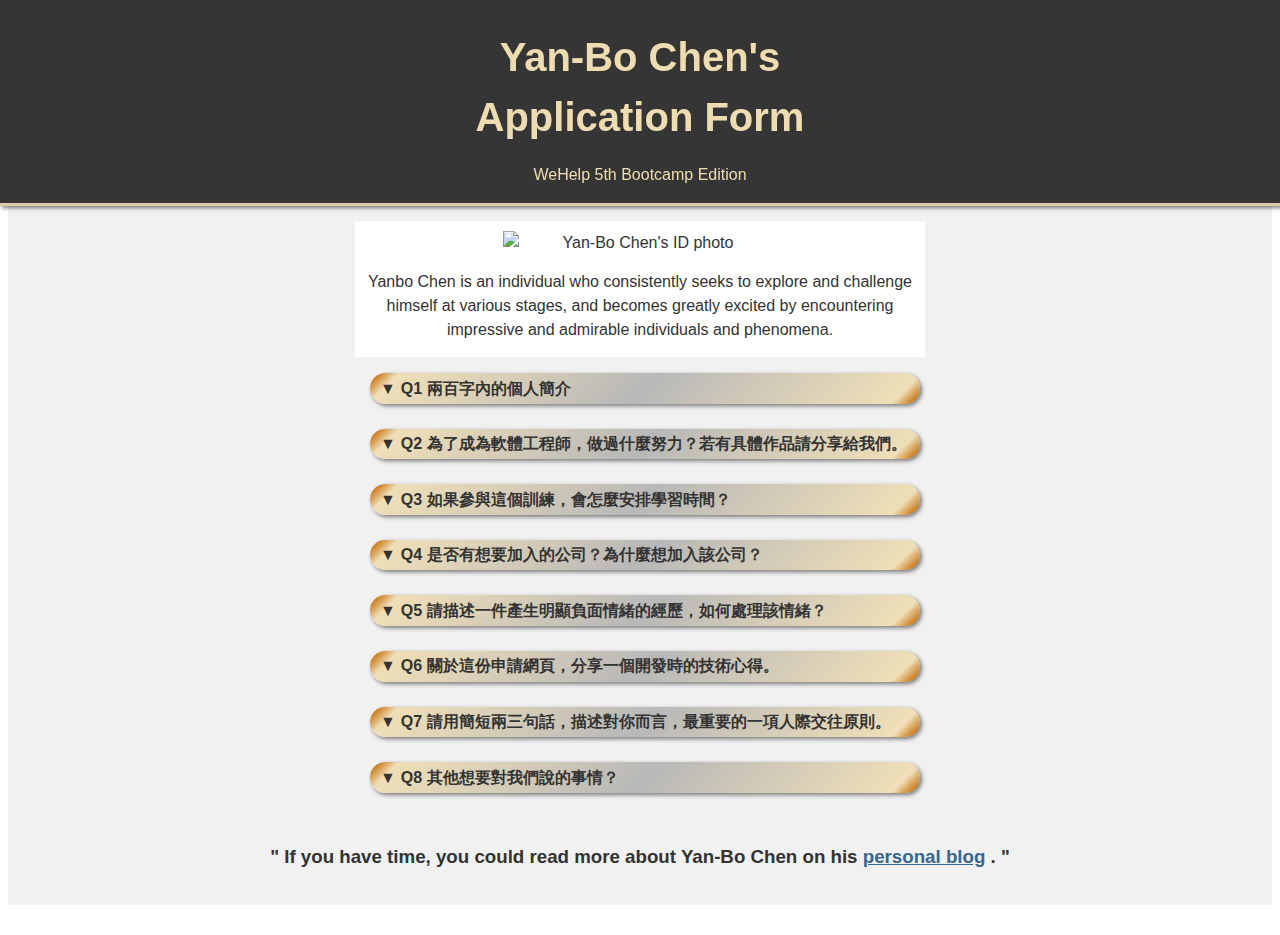
==== commit 6e233dde: "minor adjust form" ====
--- a/WehelpApplicationForm/index.html
+++ b/WehelpApplicationForm/index.html
@@ -9,7 +9,7 @@
   </head>
   <!-- 固定標題 -->
   <header class="header">
-    <h1 id="title">Yan-Bo Chen's Application Form</h1>
+    <h1 id="title">Yan-Bo Chen's <br> Application Form</h1>
     <p>WeHelp 5th Bootcamp Edition</p>
   </header>
   <body>
@@ -47,8 +47,8 @@
                   <p>2024.01 ，我學到了 git 和 GitHub 的操作，並加入 discord 上的一些共同轉職討論社群。到目前接觸過 python、HTML、CSS、JS、C 語言。我期待透過 WeHelp 的資源與彭彭給予任務的方式、讓我知道怎麼去拼湊我會的跟我搜尋到的來完成個人專案，以在激烈的競爭環境爭取海外求學時實習跟之後工作機會。</p>
                   <p class="smalltitle"><strong>小作品</strong></p>
                   <p>因為從 2024.01 才正式開始分階段補強前後端的知識與技能，目前所有的多數是跟著操作的一些成果，因此附上：</p>
-                  <p>• <span>Timeline of Yan-Bo Chen 的靜態網頁。</span></p>
-                  <p>• <span>跟自學 Python 時這兩個有自己思考調整的小遊戲：一個<a class="link1" href="https://github.com/YanBoChen0928/YanBoChenPortfolio-Github/blob/main/Guess_Number.ipynb" target="_blank">猜數字</a>、一個<a class="link2" href="https://github.com/YanBoChen0928/YanBoChenPortfolio-Github/blob/main/2023_08_27_Blackjack_ipynb.ipynb" target="_blank">21點</a>。</span></p>
+                  <p>• <span><a class="link1" href="https://yanbochen0928.github.io/YanBoChenPortfolio-Github/PersonalTimeline/index.html" target="_blank">Timeline of Yan-Bo Chen 的靜態網頁。</a></span></p>
+                  <p>• <span>跟自學 Python 時這兩個有自己思考調整的小遊戲：一個<a class="link2" href="https://github.com/YanBoChen0928/YanBoChenPortfolio-Github/blob/main/Guess_Number.ipynb" target="_blank">猜數字</a>、一個<a class="link3" href="https://github.com/YanBoChen0928/YanBoChenPortfolio-Github/blob/main/2023_08_27_Blackjack_ipynb.ipynb" target="_blank">21點</a>。</span></p>
                 </div>
                 <p class="paragraphlastline"></p>
                 <!-- Q3 study time -->
@@ -63,7 +63,7 @@
                 <!-- Q4 target company -->
                 <li class="question" onclick="toggleAnswer('q4')">Q4 是否有想要加入的公司？為什麼想加入該公司？</li>
                 <div id="q4" class="answer">
-                  <p>做了一些搜尋：我目前 focus 在 <strong><span><a class="link3" href="https://www.fortinet.com/search?q=vancouver" target="_blank">Fortinet</a></span></strong>。據我所知， Fortinet 是一家在網絡安全領域具有相當經驗和聲譽的公司。<span>而我考慮它的原因主要在於之後的地緣性、目前 Linkedin上 的職缺還有 cybersecurity 未來發展這塊。</span></p>
+                  <p>做了一些搜尋：我目前 focus 在 <strong><span><a class="link4" href="https://www.fortinet.com/search?q=vancouver" target="_blank">Fortinet</a></span></strong>。據我所知， Fortinet 是一家在網絡安全領域具有相當經驗和聲譽的公司。<span>而我考慮它的原因主要在於之後的地緣性、目前 Linkedin上 的職缺還有 cybersecurity 未來發展這塊。</span></p>
                   <p>它在 Linkedin 上面有刊登溫哥華當地關於軟體工程師的職缺：包含實習、 web developer 到 software developer 等等。</p>
                   <p>雖然我對目前 Cybersecurity 的技術和防護方面感到好奇，但周邊還沒有專攻這領域的工程師朋友。從我目前圈外人的觀點來看，資訊的普及和不斷的更新使得 Cybersecurity 的需求會持續存在。這跟我以前在麻醉工作時所做的手術風險控管概念類似，但接觸層面跟技術細節不同。或許這是吸引我的原因。加上 Fortinet 這家公司的強項在這。</p>
                   <p>而之後如果順利地加入 Wehelp 這個社群，也期待可以從彭彭或助教等其他前輩知道我之後要往這塊前進需要怎麼累積自己的技術能力。</p>
@@ -85,7 +85,8 @@
                 <!-- Q6 associated technique -->  
                 <li class="question" onclick="toggleAnswer('q6')">Q6 關於這份申請網頁，分享一個開發時的技術心得。</li>
                 <div id="q6" class="answer">
-                  <p>參考heptabase （也許用markdown檔？）內連。</p>
+                  <p>因為在構思步驟的時候，就有用 Heptabase 記事軟體來整理跟思考。所以這題我就直接分享我放在 Github Pages 這個專案中內部的<span><a class="link5" href="https://yanbochen0928.github.io/YanBoChenPortfolio-Github/WehelpApplicationForm/WeHelp%20Application%20Form%20Developing%20Thought%20Processes%20&%20Insight" target="_blank"> MD 檔連結 </a></span>。</p>
+                  <p>從一開始思考、架構、解決卡關的反覆確認、到最後完成的過程是有成就感而且有趣的！</p>
                 </div>
                 <p class="paragraphlastline"></p>
                 <!-- Q7 interpersonal principle -->  
@@ -105,8 +106,12 @@
                   <p>時間上的付出我做得到，加上我也期盼藉著 WeHelp 這個社群找到同樣在轉職這條路上前進的更多夥伴。<span>我發現網路上自學 coding 或投入 Bootcamp 篩選的人有兩點特質：主動性與樂於分享。</span>在不同的 Discord 社群或者 github 上面，都可以找到其他人分享我碰到的類似問題的一些解決方式。</p>
                   <p class="smalltitle"><strong>結語</strong></p>
                   <p>我認為透過 WeHelp Bootcamp 訓練，可以讓我在海外學期中尋找實習與工作機會的自信跟可能性提高。畢竟當地也有不少 CS 本科的畢業生，除了刷 code ，我一定也需要作品才能幫我自己提高競爭優勢，所以我很期待有機會錄取後接下來一起同行的這半年。感恩您們閱讀的時間。</p>
+                  <a href="https://youtu.be/M8CbV9pTNbw" target="_blank">
+                    <img id="image2" src="Why WeHelp.png" alt="Yan-Bo Chen's YouTube Video">
+                  </a> 
                 </div>
-                <p class="paragraphlastline"></p> 
+                <p class="paragraphlastline"></p>
+
             </ul>
             <!-- JavaScript 用於實現折疊效果 -->
             <script>
@@ -117,7 +122,7 @@
             </script>
         <h3>
           " If you have time, you could read more about Yan-Bo Chen on his
-          <a id="tribute-link" class="link4" href="https://yanbochenmd.blogspot.com/p/fitness.html" target="_blank">personal blog</a>
+          <a id="tribute-link" class="link6" href="https://yanbochenmd.blogspot.com/p/fitness.html" target="_blank">personal blog</a>
           . "
         </h3>  
         </section>
--- a/WehelpApplicationForm/styles.css
+++ b/WehelpApplicationForm/styles.css
@@ -56,10 +56,10 @@
       }
     }
   
-    .link1, .link2, .link3, .link4 {
+    .link1, .link2, .link3, .link4, .link5, .link6 {
       color: #366891;
     } 
-    .link1:visited, .link2:visited, .link3:visited, .link4:visited{
+    .link1:visited, .link2:visited, .link3:visited, .link4:visited, .link5:visited, .link6:visited{
       color: rgb(197, 107, 4);;
     }
     
@@ -75,7 +75,7 @@
       }
     }
 
-    img {
+    #image {
       max-width: 50%;
       display: block;
       height: auto;
@@ -149,7 +149,14 @@
     .paragraphlastline{
       margin-bottom: 2.5rem;
     }
-  
+    
+    #image2 {
+      max-width: 100%;
+      display: block;
+      height: auto;
+      margin: 0 auto;
+    }
+
     /* 如果有引用其他文字的話，可以參考格式 
     blockquote {
     font-style: italic;
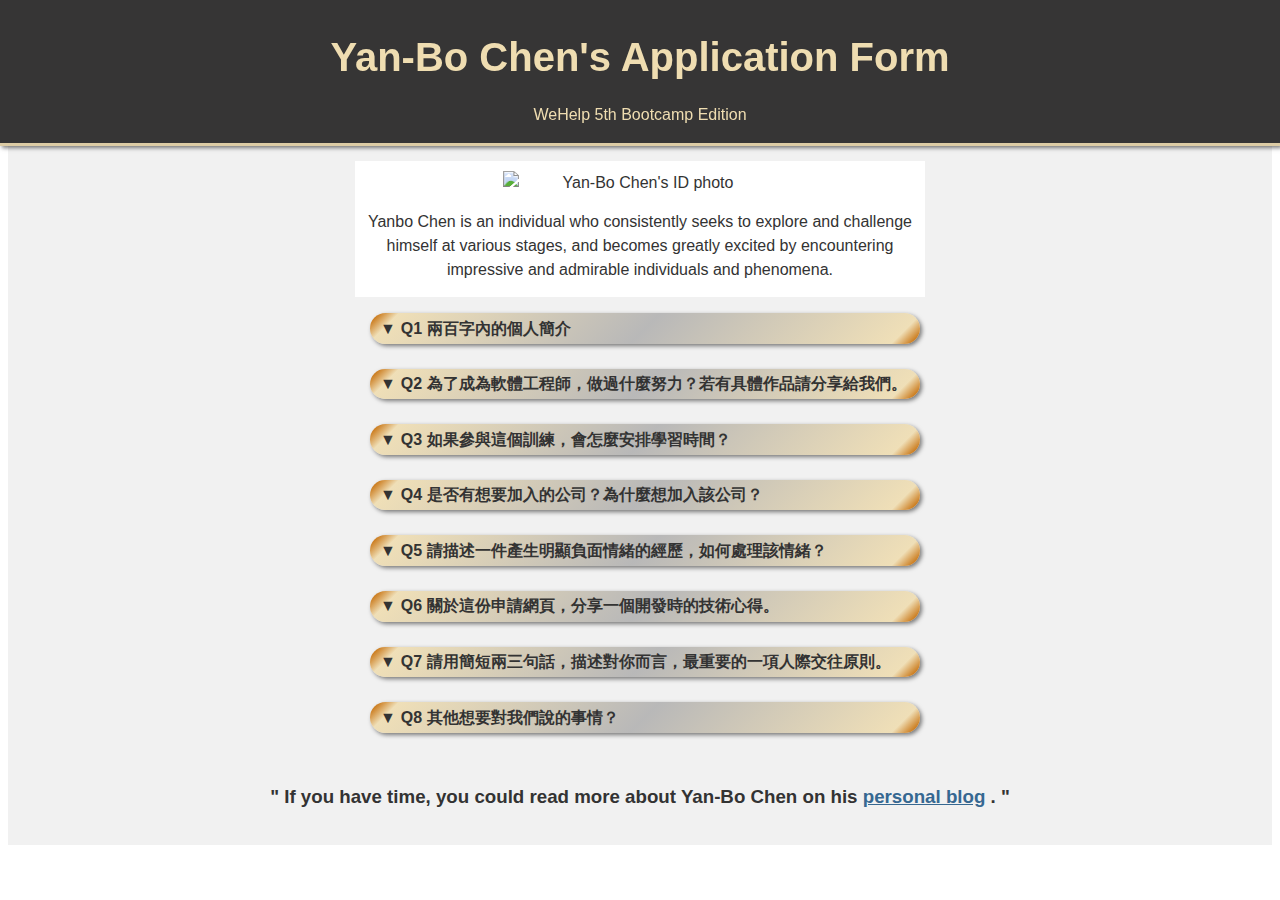
==== commit 63694e90: "modify Application Form format" ====
--- a/WehelpApplicationForm/index.html
+++ b/WehelpApplicationForm/index.html
@@ -9,7 +9,7 @@
   </head>
   <!-- 固定標題 -->
   <header class="header">
-    <h1 id="title">Yan-Bo Chen's <br> Application Form</h1>
+    <h1 id="title">Yan-Bo Chen's Application Form</h1>
     <p>WeHelp 5th Bootcamp Edition</p>
   </header>
   <body>
